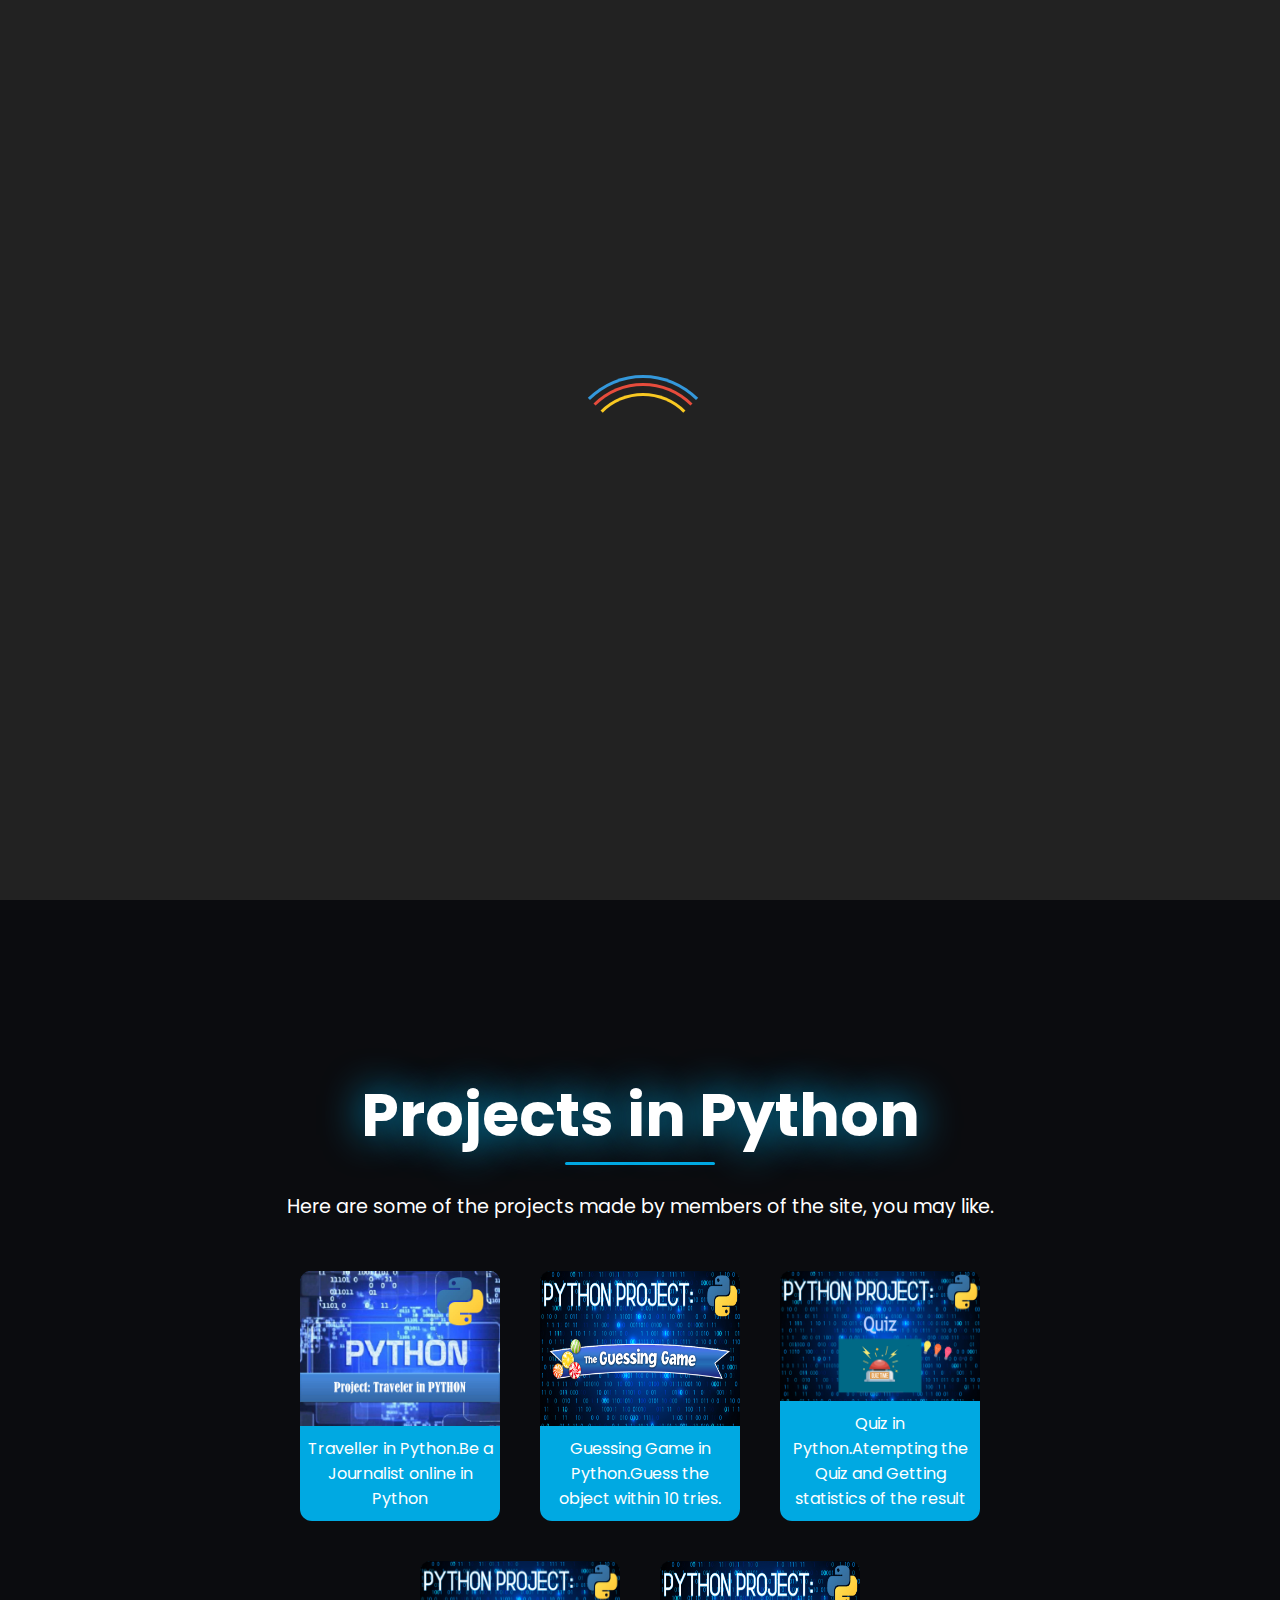
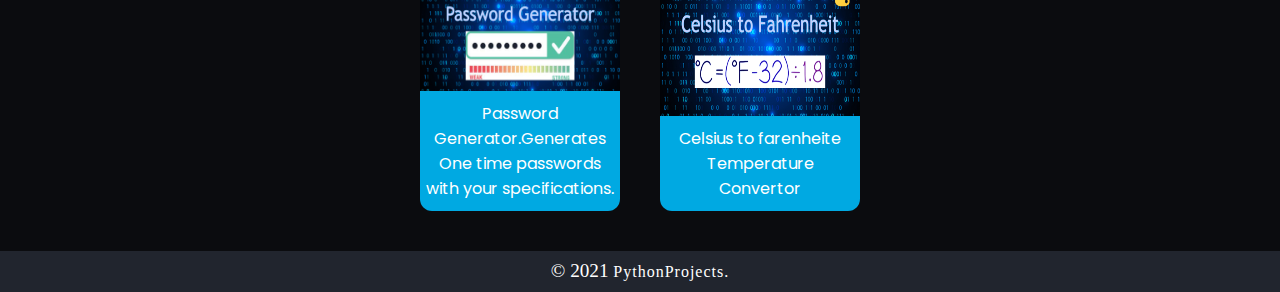
==== index.html @ 78a2de9d "Files for Python-Projects" ====
<!DOCTYPE html>
<html>
  <head>
      <meta charset="utf-8">
      <meta name="viewport" content="width=device-width">
      <title>Python-Projects</title>
      <link href="style.css" rel="stylesheet" type="text/css" />
      <link href="preloader.css" rel="stylesheet" type="text/css" />
      <link rel="stylesheet" href="https://use.fontawesome.com/releases/v5.13.0/css/all.css">
      <link rel="icon" href="Icon.png">
      <script src="https://ajax.googleapis.com/ajax/libs/jquery/3.5.1/jquery.min.js"></script>
      <script src="script.js"></script>
      <script src="preloader.js"></script>
  </head>
  <div id="loader-wrapper">
    <div id="loader"></div>
    <div class="loader-section section-left"></div>
	<div class="loader-section section-right"></div>
  </div>

    <!--Start of Tawk.to Script-->
<script type="text/javascript">
var Tawk_API=Tawk_API||{}, Tawk_LoadStart=new Date();
(function(){
var s1=document.createElement("script"),s0=document.getElementsByTagName("script")[0];
s1.async=true;
s1.src='https://embed.tawk.to/61af210c80b2296cfdd07b99/1fma1i6eq';
s1.charset='UTF-8';
s1.setAttribute('crossorigin','*');
s0.parentNode.insertBefore(s1,s0);
})();
</script>
<!--End of Tawk.to Script-->
    <body>
	  
        <div class="container">
	  
		<!--────────────────Header───────────────-->
	<header>
		<a class="logo" href="index.html">
              <img src="Logo.png" alt="Python-Projects" />
		</a>
		<nav>	
		 <ul class="nav-bar"><div class="bg"></div>
			<li><a class="nav-link active" href="#home">Home</a></li>
            <li><a class="nav-link" href="#projects">Projects</a></li>
			<li><a class="nav-link" href="#contact">Contact</a></li>
		 </ul>
			
			<div class="hamburger">
				<div class="line1"></div>
            <div class="line2"></div>
				<div class="line3"></div>
			</div>
		</nav>
	</header>
	<main>
		<!--─────────────────Home────────────────-->
	  <div id="home">
		 <div class="filter"></div>
		 <section class="intro">
		  <h3>Python-Projects<hr></h3>
		  <p>This site host python projects on different topics</p>
		  <p>This Site is made so that people will be encouraged in python and pursue their carrier</p>
			 
		 </section> 
	  </div>  
		
	  <!--───────────────Projects───────────────-->
	  <div id="projects"> 
		 <h3>Projects in Python<hr></h3>
		  <p>Here are some of the projects made by members of the site, you may like.</p>
		  <div class="work-box">
		  <div class="work">
		<!--───────────────card───────────────-->
			<div class="card">
			    <img class="work-img" src="Slide1.JPG">
			    <a href="Travellerpage.html" target="_blank"> <!--Link to project-->
				<div class="work-content">Traveller in Python.Be a Journalist online in Python</div></a>
            </div>
			<div class="card">
			    <img class="work-img" src="Guessing game.jpg">
				<a href="Guessing Gamepage1.html" target="_blank"> <!--Link to project-->
				<div class="work-content">Guessing Game in Python.Guess the object within 10 tries.</div></a>
            </div>
            <div class="card">
			    <img class="work-img" src="Quiz.jpg">
				<a href="Quiz main page.html" target="_blank"> <!--Link to project-->
				<div class="work-content">Quiz in Python.Atempting the Quiz and Getting statistics of the result</div></a>
            </div>
            <div class="card">
			    <img class="work-img" src="Password Generator.jpg">
				<a href="Password Generator.html" target="_blank"> <!--Link to project-->
				<div class="work-content">Password Generator.Generates One time passwords with your specifications. </div></a>
            </div> 
			<div class="card">
			    <img class="work-img" src="Celcius to farenhiete converter.jpg">
				<a href="Celcius to Farenhiete.html" target="_blank"> <!--Link to project-->
				<div class="work-content">Celsius to farenheite Temperature Convertor</div></a>
            </div> 	  
		  </div>
		  </div>
	  </div>
        	  
	  </div>
	</main>
	  <footer class="copyright">© 2021 
		  <a href="#"> PythonProjects.</a>
     </footer>
    
  </div>
</html>
---- style.css ----
@import url('https://fonts.googleapis.com/css2?family=Poppins:wght@300&display=swap');

:root{
	--main-background: #0b0c0f;
	--main-fonts-color: #fff;
	--main-decor-color:#00a9e2;
    --main-header-background:#21252e;
	--main-font-family: 'Poppins', sans-serif;
}

*{
	margin: 0;
	padding: 0;
	scroll-behavior: smooth;
}

main{
	padding: 0;
	width: 100%;
	height: 100%;
	background: var(--main-background);
}

/*────────────────── 
       header
──────────────────*/

header{
	margin: 0 auto;
	width: 100%;
	height: 70px;
	display: flex;
    align-items: center; 
	justify-content: space-around; 
    background: transparent;
	position: fixed;
	top: 0;
	transition: 0.3s;
	z-index: 5;
}
.nav-show{
	opacity: 0;
}

header:hover{
	opacity: 1;
	background: var(--main-header-background);
}

.logo img{
	padding-top: 5px;
	height: 50px;
	cursor: pointer;
}

.nav-bar{
	list-style:none;
	position: relative;
	display: inline-flex;
}

a.nav-link{
	margin: 2px;
	padding: 5px 10px;
	text-decoration: none;
	color: var(--main-fonts-color);
	font-family: var(--main-font-family);
	cursor: pointer;
	text-transform: uppercase;
}

.active{
	background: var(--main-decor-color);
}

.nav-link:hover {
	color: #000000;
    background: var(--main-decor-color);
}

/*──────────────────
       home
──────────────────*/

#home{ 	
	margin: auto;
	height: 100vh;
	color: var(--main-fonts-color);
	display: flex;
	flex-direction: column;
	align-items: center;
	justify-content: space-evenly;
}

#home .filter{
	background: url('https://images.unsplash.com/photo-1544099858-75feeb57f01b?ixlib=rb-1.2.1&ixid=eyJhcHBfaWQiOjEyMDd9&auto=format&fit=crop&w=1350&q=80') no-repeat;
	background-size: cover;
	background-position:center;
    position: absolute;
    top: 0px;
    bottom: 0;
    left: 0;
    right: 0;
	opacity:.20;
}  

.intro {
	text-align:center;
    color: var(--main-fonts-color);
	z-index: 1;
	margin: auto;
	padding: 20px;
}

.intro  p{
    margin: 5px;
	font-size:1.2rem;
	font-family: var(--main-font-family);
	text-align:center;
}

 h3{
	padding-bottom: 15px;
    letter-spacing: normal;
    font-family: var(--main-font-family);
	font-style: normal;
	font-size: 60px;
	color: var(--main-fonts-color);
	text-shadow: 0px 0px 40px var(--main-decor-color);
}


/*──────────────────
    social media
──────────────────*/

.social-media{
	padding: 10px;
	display: flex;
	position: center;
    align-items: space-around;
	justify-content:center;
}

.social-media a {
    margin: 10px;
    font-size: 2rem;
    text-align:center;
    display: inline-block;
	color: var(--main-fonts-color);
}

.social-media a i{
	cursor: pointer;
}

.social-media  a:hover {
	color: var(--main-decor-color);
	text-shadow: 0 0 50px var(--main-decor-color);
}

/*──────────────────
      projects
──────────────────*/

#projects{
	margin-top:100px;
    height: 100%;
	display: flex;
	flex-direction: column;
	align-items: center;
    justify-content: center;
	text-align:center;
	color: var(--main-fonts-color);
}
#projects h3{
    padding-top: 70px;
}
#projects p{
	font-family: var(--main-font-family);
	font-size:1.2rem;
	padding: 10px;
}

.work{
	display: flex; 
	flex: 1;
    flex-wrap: wrap;
    justify-content:center;
	align-items: center;
	padding: 20px;
}

.card{
	display: flex;
	flex-direction: column;
	margin: 20px;
	width: 200px;
	height:250px;
	border-radius:12px;
    background:var(--main-decor-color);
}

.card img{
	width: 100%;
	height:70%;
	border-radius:10px 10px 0px 0px;
}

.card .work-content{
	text-align: center;
	padding: 10px 5px;
	font-size: 1rem;
	color: var(--main-fonts-color);
	font-family: var(--main-font-family);
	cursor: pointer;
}

.card a{
	text-decoration: none;
}

.card .work-content:hover{
    color:#202020;
}

.card:hover{
	box-shadow: 0 0 1.5rem gray;
}

/*──────────────────
      Contact
──────────────────*/

#contact{
	margin: auto;
	padding-bottom: 20px;
	height: 600px;
	display: flex;
	flex-direction: column;
	align-items: center;
	justify-content: center;
	color: var(--main-fonts-color);
}
	
#contact p{
	padding:10px;
	text-align:center;
	font-size:1.2rem;
	font-family: var(--main-font-family);
}

/*────────────────── 
       footer
──────────────────*/

footer {
	width: 100%;
	height: 100%;
    background-color: var(--main-header-background);
}

.copyright {
	color: #fff;
	font-size: 1.2rem;
	line-height: 40px;
	text-align: center;
}

.copyright a{
	color: #fff;
	font-size: 1rem;
	letter-spacing: 1px;
    text-decoration: none;
}

.copyright a:hover{
	color: var(--main-decor-color);
}

/*──── hr ─────*/

hr {
    background: var(--main-decor-color);
	margin: 2px;
	height: 3px;
	width: 150px;
    border-radius:5px;
	border: hidden;
	margin-inline-start: auto;
    margin-inline-end: auto;
}

/*────────────────── 
     Scrollbar
──────────────────*/
::-webkit-Scrollbar{
    width: 5px; 
	background: rgba(5,5,5,1);
}
::-webkit-Scrollbar-thumb{
	border-radius: 10px;
	background: var(--main-decor-color);
	box-shadow: inset 0 0 20px var(--main-decor-color);
}
::-webkit-Scrollbar-track{
	margin-top: 80px;
	border-radius: 10px;
}

/*────────────────── 
     hamburger
──────────────────*/
.hamburger {
	display: none;
}

.hamburger div{
	width: 30px;
	height: 3px;
	background: #dbdbdb;
	margin: 5px;
	transition:all 0.3s ease;
}

.toggle .line1{
	transform: rotate(-45deg) translate(-5px,6px);
}

.toggle .line2{
	opacity: 0;
}

.toggle .line3{
	transform: rotate(45deg) translate(-5px,-6px);
}

@keyframes navLinkFade{
	from{
		opacity:0;
		transform: translatex(50px);
	}
	to{
		opacity: 1;
		transform:translatex(0px);
	}
}

/*────────────────── 
    media queries
──────────────────*/

@media only screen and (max-width: 1484px) and (min-width: 1214px) {
	.work{
        padding:20px 20%;
    }
}
@media only screen and (max-width: 1214px) and (min-width: 1000px) {
	.work{
        padding:20px 12%;
    }
}


@media only screen and (max-width: 500px) {

	#home, #projects, #contact{
        overflow-x: hidden;
	}
	header{
		background-color: var(--main-header-background);
	}
	.logo{
		position:absolute;
		top: 2px;
		left: 30px;
	}
	.nav-show{
		opacity: 1;
	}	 
	.nav-bar{
		position:fixed;
		top: 0px;
		right:0;
		width:60%;
		height: 100vh;
		display:flex;
		flex-direction: column;
		align-items: center;
		justify-content:space-evenly;
		background:var(--main-header-background);
		transform:translatex(100%);
		transition: transform 0.5s ease-in;
		z-index: -1;
	}
	.hamburger{
		position:absolute;
		top: 17px;
		right: 25%;
		display: block;
		cursor:pointer;
		z-index: 5;
	}	
	.nav-bar li{
		opacity:0;
	}
}

.nav-active{
	transform:translatex(0%);
}
---- preloader.css ----
#loader-wrapper {
    position: fixed;
    top: 0;
    left: 0;
    width: 100%;
    height: 100%;
    z-index: 1000;    
}
.loaded #loader-wrapper {
    visibility: hidden;
}
#content {
    margin: 0 auto;
    padding-bottom: 50px;
    width: 80%;
    max-width: 978px;
}
#loader {
    display: block;
    position: relative;
    left: 50%;
    top: 50%;
    width: 150px;
    height: 150px;
    margin: -75px 0 0 -75px;
    border-radius: 50%;
    border: 3px solid transparent;
    border-top-color: #3498db;
    -webkit-animation: spin 2s linear infinite; /* Chrome, Opera 15+, Safari 5+ */
    animation: spin 2s linear infinite; /* Chrome, Firefox 16+, IE 10+, Opera */
}
#loader {
    z-index: 1001; /* anything higher than z-index: 1000 of .loader-section */
}
h1 {
    color: #EEEEEE;
}
 
#loader:before {
    content: "";
    position: absolute;
    top: 5px;
    left: 5px;
    right: 5px;
    bottom: 5px;
    border-radius: 50%;
    border: 3px solid transparent;
    border-top-color: #e74c3c;
    -webkit-animation: spin 3s linear infinite; /* Chrome, Opera 15+, Safari 5+ */
      animation: spin 3s linear infinite; /* Chrome, Firefox 16+, IE 10+, Opera */
}
 
#loader:after {
    content: "";
    position: absolute;
    top: 15px;
    left: 15px;
    right: 15px;
    bottom: 15px;
    border-radius: 50%;
    border: 3px solid transparent;
    border-top-color: #f9c922;
    -webkit-animation: spin 1.5s linear infinite; /* Chrome, Opera 15+, Safari 5+ */
      animation: spin 1.5s linear infinite; /* Chrome, Firefox 16+, IE 10+, Opera */
}
 
@-webkit-keyframes spin {
    0%   {
        -webkit-transform: rotate(0deg);  /* Chrome, Opera 15+, Safari 3.1+ */
        -ms-transform: rotate(0deg);  /* IE 9 */
        transform: rotate(0deg);  /* Firefox 16+, IE 10+, Opera */
    }
    100% {
        -webkit-transform: rotate(360deg);  /* Chrome, Opera 15+, Safari 3.1+ */
        -ms-transform: rotate(360deg);  /* IE 9 */
        transform: rotate(360deg);  /* Firefox 16+, IE 10+, Opera */
    }
}
@keyframes spin {
    0%   {
        -webkit-transform: rotate(0deg);  /* Chrome, Opera 15+, Safari 3.1+ */
        -ms-transform: rotate(0deg);  /* IE 9 */
        transform: rotate(0deg);  /* Firefox 16+, IE 10+, Opera */
    }
    100% {
        -webkit-transform: rotate(360deg);  /* Chrome, Opera 15+, Safari 3.1+ */
        -ms-transform: rotate(360deg);  /* IE 9 */
        transform: rotate(360deg);  /* Firefox 16+, IE 10+, Opera */
    }
}
#loader-wrapper .loader-section {
    position: fixed;
    top: 0;
    width: 51%;
    height: 100%;
    background: #222222;
    z-index: 1000;
}
 
#loader-wrapper .loader-section.section-left {
    left: 0;
}
 
#loader-wrapper .loader-section.section-right {
    right: 0;
}
#loader {
    z-index: 1001; /* anything higher than z-index: 1000 of .loader-section */
}
h1 {
    color: #EEEEEE;
}

/* Loaded */
.loaded #loader-wrapper .loader-section.section-left {
    -webkit-transform: translateX(-100%);  /* Chrome, Opera 15+, Safari 3.1+ */
    -ms-transform: translateX(-100%);  /* IE 9 */
    transform: translateX(-100%);  /* Firefox 16+, IE 10+, Opera */
}
 
.loaded #loader-wrapper .loader-section.section-right {
    -webkit-transform: translateX(100%);  /* Chrome, Opera 15+, Safari 3.1+ */
    -ms-transform: translateX(100%);  /* IE 9 */
    transform: translateX(100%);  /* Firefox 16+, IE 10+, Opera */
}

.loaded #loader {
    opacity: 0;
    -webkit-transition: all 0.3s ease-out;
            transition: all 0.3s ease-out;
}

.loaded #loader-wrapper .loader-section.section-right,
.loaded #loader-wrapper .loader-section.section-left {
 
    -webkit-transition: all 0.3s 0.3s ease-out;
            transition: all 0.3s 0.3s ease-out;
}

.loaded #loader-wrapper {
        -webkit-transform: translateY(-100%);
            -ms-transform: translateY(-100%);
                transform: translateY(-100%);
 
        -webkit-transition: all 0.3s 0.6s ease-out;
                transition: all 0.3s 0.6s ease-out;
}

.loaded #loader-wrapper .loader-section.section-right,
.loaded #loader-wrapper .loader-section.section-left {
 
    -webkit-transition: all 0.7s 0.3s cubic-bezier(0.645, 0.045, 0.355, 1.000);
                transition: all 0.7s 0.3s cubic-bezier(0.645, 0.045, 0.355, 1.000);
}

.loaded #loader-wrapper {
        -webkit-transform: translateY(-100%);
            -ms-transform: translateY(-100%);
                transform: translateY(-100%);
 
        -webkit-transition: all 0.3s 1s ease-out;
                transition: all 0.3s 1s ease-out;
}

.no-js #loader-wrapper {
    display: none;
}
.no-js h1 {
    color: #222222;
}
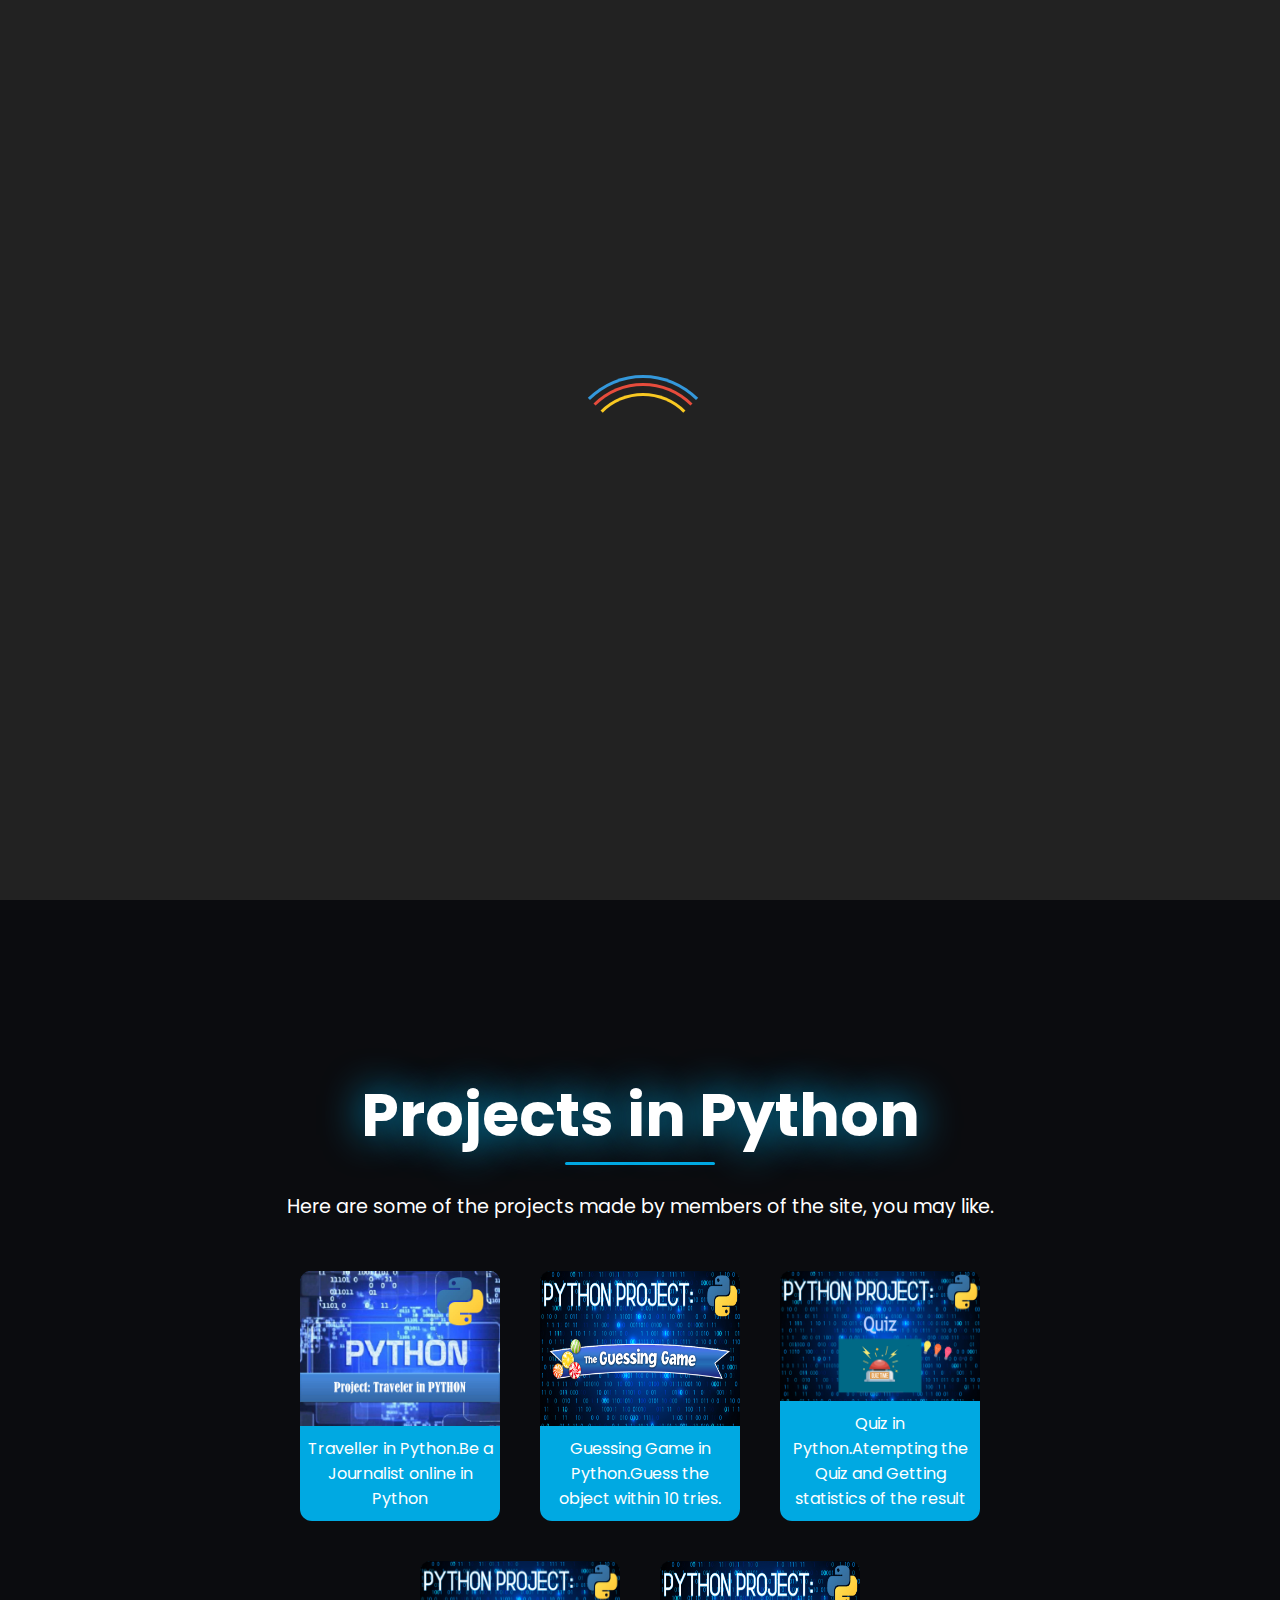
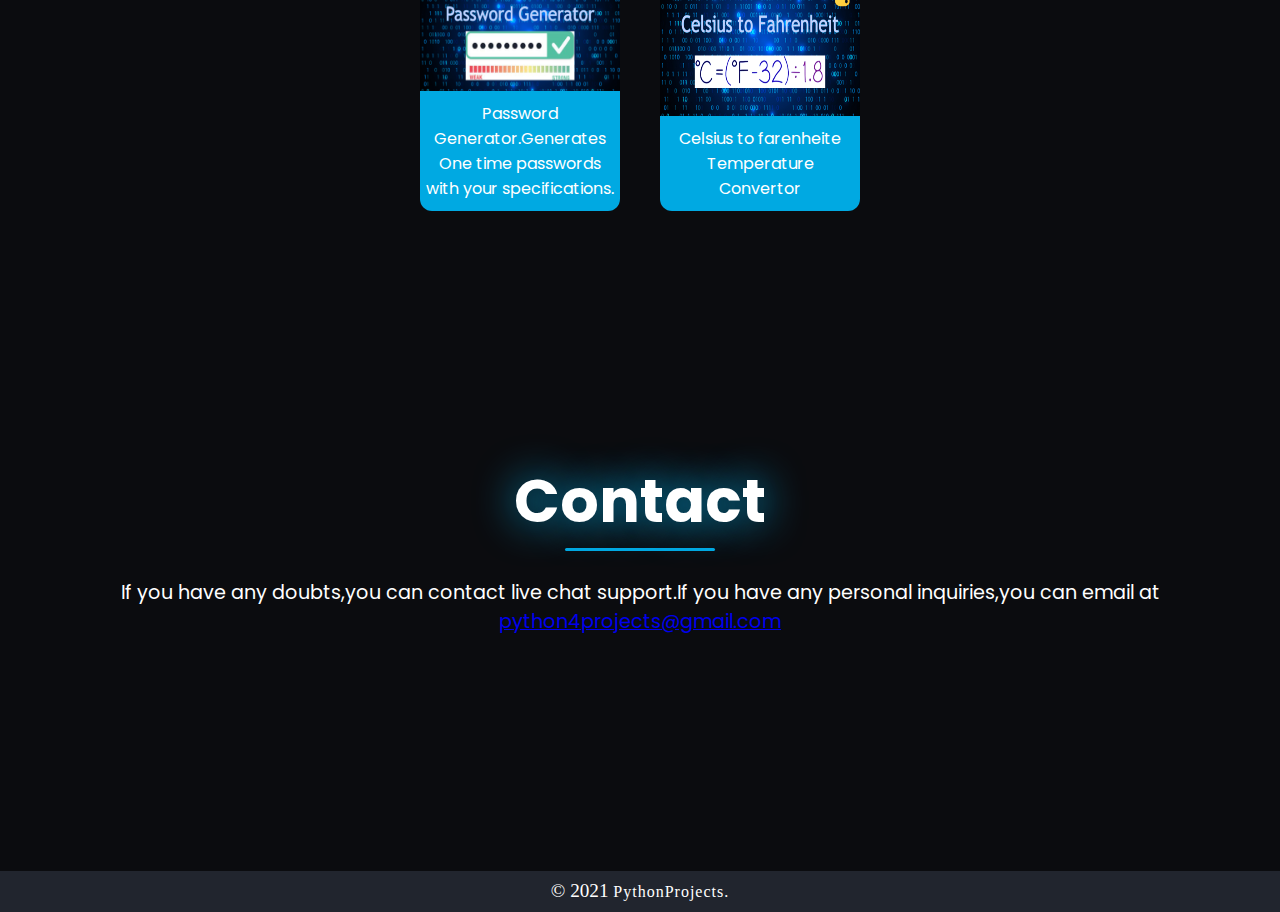
==== commit 944ff621: "Update index.html" ====
--- a/index.html
+++ b/index.html
@@ -45,6 +45,7 @@
 		 <ul class="nav-bar"><div class="bg"></div>
 			<li><a class="nav-link active" href="#home">Home</a></li>
             <li><a class="nav-link" href="#projects">Projects</a></li>
+            <li><a class="nav-link" href="https://python-projects-dashboard.c0dingflip.repl.co/#">Dashboard</a></li>
 			<li><a class="nav-link" href="#contact">Contact</a></li>
 		 </ul>
 			
@@ -102,7 +103,11 @@
 		  </div>
 		  </div>
 	  </div>
-        	  
+      <!--───────────────Contact───────────────-->
+	  <div id="contact"> 
+		 <h3>Contact<hr></h3>
+		  <p>If you have any doubts,you can contact live chat support.If you have any personal inquiries,you can email at<a href="python4projects@gmail.com"> python4projects@gmail.com</a></p>
+	  </div>
 	  </div>
 	</main>
 	  <footer class="copyright">© 2021 
@@ -110,4 +115,4 @@
      </footer>
     
   </div>
-</html>+</html>
